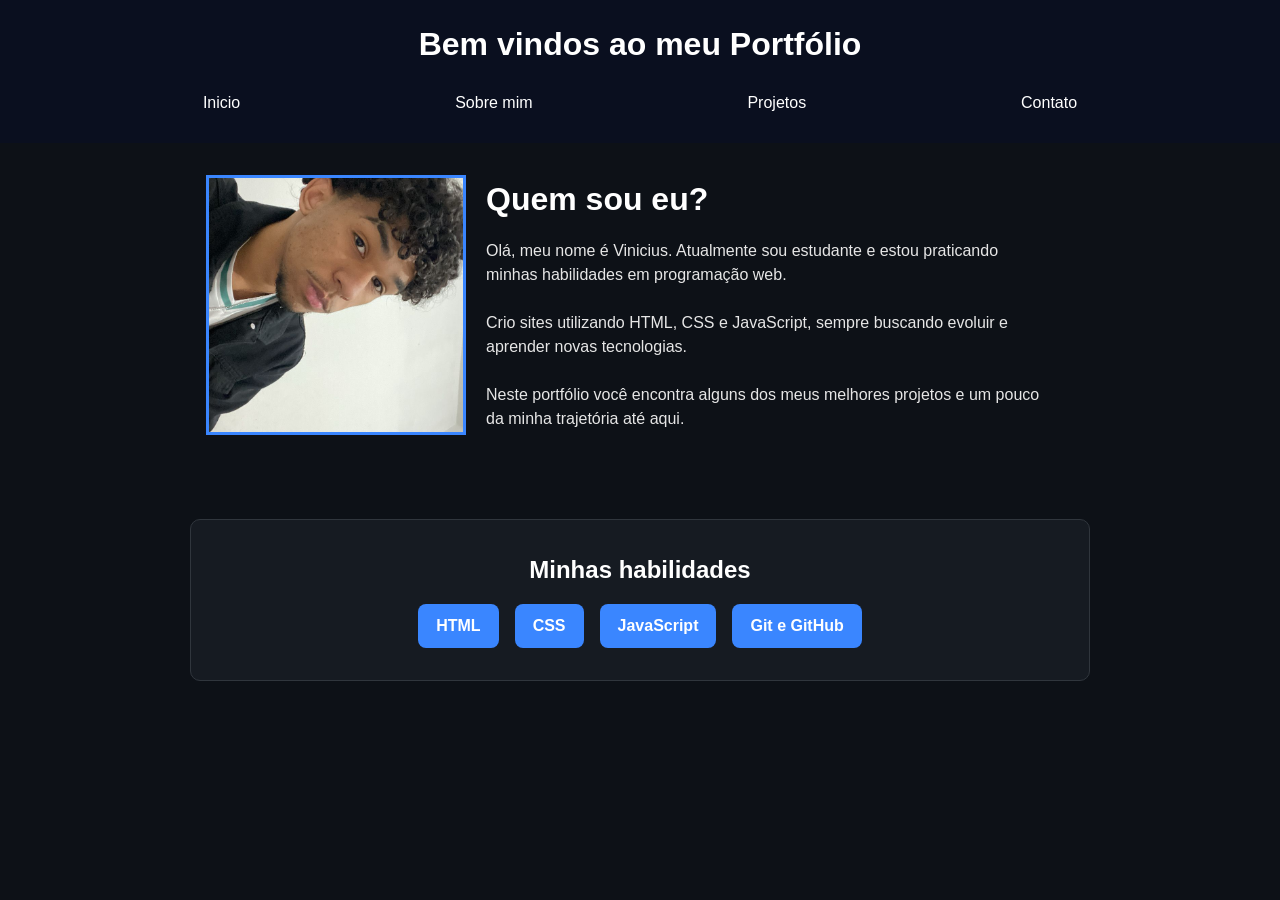
==== index.html @ aa15970f "meu portfolio" ====
<!DOCTYPE html>
<html lang="en">
<head>
    <meta charset="UTF-8">
    <meta name="viewport" content="width=device-width, initial-scale=1.0">
    <link rel="stylesheet" href="style.css">
    <title>Portfólio</title>
</head>
<body>
    <header>
        <h1>Bem vindos ao meu Portfólio</h1>
        <div class="menu">
            <nav>
            <ul>
                <li><a href="index.html">Inicio</a></li>
                <li><a href="sobre.html">Sobre mim</a></li>
                <li><a href="projetos.html">Projetos</a></li>
                <li><a href="contato.html">Contato</a></li>
            </ul>
            </nav>
        </div>
    </header>

    <main>
        <div class="principal">
           <div class="foto">
                <img src="imagens/eu.jpg" alt="uma foto minha">
           </div> <!-- foto -->

           <div class="texto">
             <h2>Quem sou eu?</h2>
            <p>Olá, meu nome é Vinicius. Atualmente sou estudante e estou praticando minhas habilidades em programação web.</p><br>
            <p>Crio sites utilizando HTML, CSS e JavaScript, sempre buscando evoluir e aprender novas tecnologias.</p><br>
            <p>Neste portfólio você encontra alguns dos meus melhores projetos e um pouco da minha trajetória até aqui.</p><br>
           </div> <!-- texto -->
        </div><!-- principal -->

        <section class="habili">
            <h2>Minhas habilidades</h2>
            <ul>
                <li>HTML</li>
                <li>CSS</li>
                <li>JavaScript</li>
                <li>Git e GitHub</li>
            </ul>
        </section>
    </main>
</body>
</html>
---- style.css ----
*{
    margin: 0;
    padding: 0;
    box-sizing: border-box;
}

:root {
    /* ======= Cores principais ======= */
    --cor-primaria: #3A86FF;       /* Destaques, botões, títulos */
    --cor-secundaria: #265DCC;     /* Hover, detalhes */

    /* ======= Fundo ======= */
    --cor-fundo: #0D1117;          /* Fundo geral da página */
    --cor-header: #0A0F1F;         /* Fundo do Header */

    /* ======= Textos ======= */
    --cor-texto: #E6E6E6;          /* Parágrafos */
    --cor-texto-claro: #FFFFFF;    /* Títulos, links */

    /* ======= Cards, caixas, fieldset ======= */
    --cor-caixa: #161B22;          /* Fundo dos cards/form */
    --cor-borda: #30363D;          /* Bordas */

    /* ======= Inputs ======= */
    --cor-input-bg: #0D1117;       /* Fundo dos inputs */
    --cor-input-borda: #3A86FF;    /* Borda dos inputs */
    --cor-input-texto: #FFFFFF;    /* Texto dos inputs */

    /* ======= Links ======= */
    --cor-link: #3A86FF;           
    --cor-link-hover: #FFFFFF;

    /* ======= Botões ======= */
    --cor-botao-bg: #3A86FF;
    --cor-botao-hover: #265DCC;
    --cor-botao-texto: #FFFFFF;

    /* ======= Novas cores pedidas ======= */
    --cor-body-bg: #0D1117;        /* Fundo do body */
    --cor-main-bg: transparent;    /* Fundo do main */
    --cor-h2: #FFFFFF;             /* Cor dos h2 */
    --cor-h3: #3A86FF;             /* Cor dos h3 */
}

html,body{
    height: 100%;
}


header{
    text-align: center;
    margin-bottom: 1rem;
    background-color: var(--cor-header);
    position: sticky;
    top: 0;
    z-index: 10;
    padding: 20px 0;
}

body{
    font-family: Arial, Helvetica, sans-serif;
    background-color: var(--cor-body-bg);
    color: var(--cor-texto);
    font-size: 16px;
    line-height: 1.5;
    min-height: 100vh;
    display: flex;
    flex-direction: column;
}

main{
    flex: 1;
}

header h1{
    font-size: 2rem;
    color: var(--cor-texto-claro);
    margin-bottom: 15px;
}

.menu ul{
    list-style: none;
    display: flex;
    justify-content: space-evenly;
    margin: 0;
    padding: 0;
}

.menu li a{
    text-decoration: none;
    color: var(--cor-texto-claro);
    padding: 8px 12px;
    border-radius: 6px;
    transition: transform 0.2s ease, background-color 0.3s ;
    display: inline-block;
}

.menu li a:hover{
    background-color: var(--cor-primaria);
    transform: scale(1.2);
}

.principal{
    display: flex;
    text-align: left;
    justify-content: center;
    padding: 1rem;
    max-width: 900px;
    margin: 0 auto;
}

.foto img{
    width: 260px;
    height: 260px;
    object-fit: cover;
    border: 3px solid var(--cor-primaria);
    margin-right: 20px;

}

.texto{
    flex: 1;
}

.texto h2{
    font-size: 2rem;
    color: var(--cor-h2);
    margin-bottom: 1rem;
}

.texto p{
    line-height: 1.5;
    text-align: left;
    margin-right: 20px;
}

.habili{
    text-align: center;
    margin-top: 3rem;
    padding: 2rem;
    background-color: var(--cor-caixa);
    border: 1px solid var(--cor-borda);
    border-radius: 10px;
    max-width: 900px;
    margin-left: auto;
    margin-right: auto;
}

.habili h2{
    color: var(--cor-h2);
    margin-bottom: 1rem;
}

.habili ul{
    list-style: none;
    padding: 0;
    margin: 0;
    display: flex;
    justify-content: center;
    gap: 1rem;
    flex-wrap: wrap;
}

.habili li{
    background-color: var(--cor-primaria);
    padding: 10px 18px;
    border-radius: 8px;
    font-weight: 600;
    color: var(--cor-botao-texto);
    transition: 0.3s;
    cursor: pointer;
}

.habili li:hover{
    transform: scale(1.08);
    background-color: var(--cor-secundaria);
}
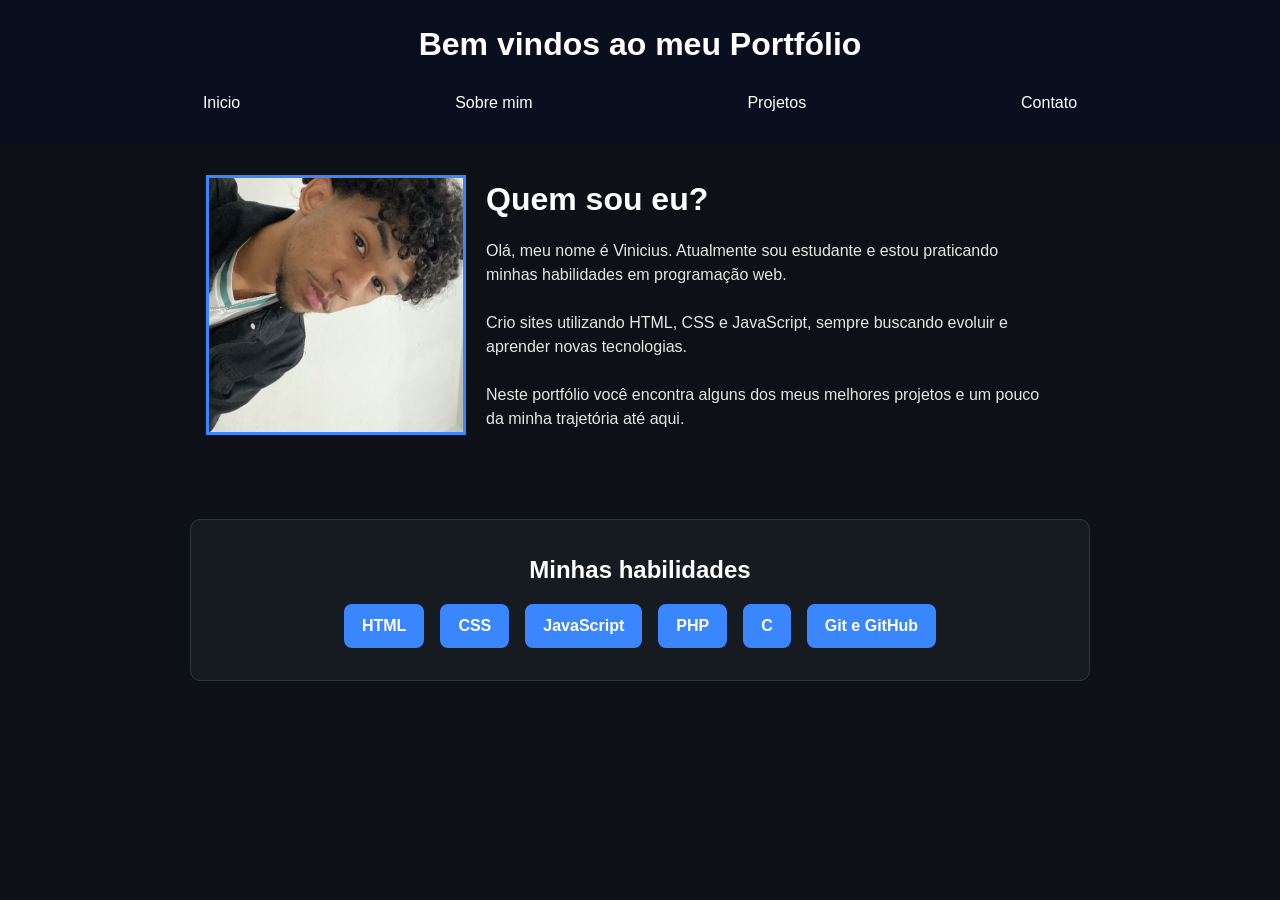
==== commit ee9e1fec: "correção de adição de novos projetos" ====
--- a/index.html
+++ b/index.html
@@ -3,7 +3,7 @@
 <head>
     <meta charset="UTF-8">
     <meta name="viewport" content="width=device-width, initial-scale=1.0">
-    <link rel="stylesheet" href="style.css">
+    <link rel="stylesheet" href="assets/CSS-p1/style.css">
     <title>Portfólio</title>
 </head>
 <body>
@@ -41,6 +41,8 @@
                 <li>HTML</li>
                 <li>CSS</li>
                 <li>JavaScript</li>
+                <li>PHP</li>
+                <li>C</li>
                 <li>Git e GitHub</li>
             </ul>
         </section>
--- a/assets/CSS-p1/style.css
+++ b/assets/CSS-p1/style.css
@@ -0,0 +1,177 @@
+*{
+    margin: 0;
+    padding: 0;
+    box-sizing: border-box;
+}
+
+:root {
+    /* ======= Cores principais ======= */
+    --cor-primaria: #3A86FF;       /* Destaques, botões, títulos */
+    --cor-secundaria: #265DCC;     /* Hover, detalhes */
+
+    /* ======= Fundo ======= */
+    --cor-fundo: #0D1117;          /* Fundo geral da página */
+    --cor-header: #0A0F1F;         /* Fundo do Header */
+
+    /* ======= Textos ======= */
+    --cor-texto: #E6E6E6;          /* Parágrafos */
+    --cor-texto-claro: #FFFFFF;    /* Títulos, links */
+
+    /* ======= Cards, caixas, fieldset ======= */
+    --cor-caixa: #161B22;          /* Fundo dos cards/form */
+    --cor-borda: #30363D;          /* Bordas */
+
+    /* ======= Inputs ======= */
+    --cor-input-bg: #0D1117;       /* Fundo dos inputs */
+    --cor-input-borda: #3A86FF;    /* Borda dos inputs */
+    --cor-input-texto: #FFFFFF;    /* Texto dos inputs */
+
+    /* ======= Links ======= */
+    --cor-link: #3A86FF;           
+    --cor-link-hover: #FFFFFF;
+
+    /* ======= Botões ======= */
+    --cor-botao-bg: #3A86FF;
+    --cor-botao-hover: #265DCC;
+    --cor-botao-texto: #FFFFFF;
+
+    /* ======= Novas cores pedidas ======= */
+    --cor-body-bg: #0D1117;        /* Fundo do body */
+    --cor-main-bg: transparent;    /* Fundo do main */
+    --cor-h2: #FFFFFF;             /* Cor dos h2 */
+    --cor-h3: #3A86FF;             /* Cor dos h3 */
+}
+
+html,body{
+    height: 100%;
+}
+
+
+header{
+    text-align: center;
+    margin-bottom: 1rem;
+    background-color: var(--cor-header);
+    position: sticky;
+    top: 0;
+    z-index: 10;
+    padding: 20px 0;
+}
+
+body{
+    font-family: Arial, Helvetica, sans-serif;
+    background-color: var(--cor-body-bg);
+    color: var(--cor-texto);
+    font-size: 16px;
+    line-height: 1.5;
+    min-height: 100vh;
+    display: flex;
+    flex-direction: column;
+}
+
+main{
+    flex: 1;
+}
+
+header h1{
+    font-size: 2rem;
+    color: var(--cor-texto-claro);
+    margin-bottom: 15px;
+}
+
+.menu ul{
+    list-style: none;
+    display: flex;
+    justify-content: space-evenly;
+    margin: 0;
+    padding: 0;
+}
+
+.menu li a{
+    text-decoration: none;
+    color: var(--cor-texto-claro);
+    padding: 8px 12px;
+    border-radius: 6px;
+    transition: transform 0.2s ease, background-color 0.3s ;
+    display: inline-block;
+}
+
+.menu li a:hover{
+    background-color: var(--cor-primaria);
+    transform: scale(1.2);
+}
+
+.principal{
+    display: flex;
+    text-align: left;
+    justify-content: center;
+    padding: 1rem;
+    max-width: 900px;
+    margin: 0 auto;
+}
+
+.foto img{
+    width: 260px;
+    height: 260px;
+    object-fit: cover;
+    border: 3px solid var(--cor-primaria);
+    margin-right: 20px;
+
+}
+
+.texto{
+    flex: 1;
+}
+
+.texto h2{
+    font-size: 2rem;
+    color: var(--cor-h2);
+    margin-bottom: 1rem;
+}
+
+.texto p{
+    line-height: 1.5;
+    text-align: left;
+    margin-right: 20px;
+}
+
+.habili{
+    text-align: center;
+    margin-top: 3rem;
+    padding: 2rem;
+    background-color: var(--cor-caixa);
+    border: 1px solid var(--cor-borda);
+    border-radius: 10px;
+    max-width: 900px;
+    margin-left: auto;
+    margin-right: auto;
+}
+
+.habili h2{
+    color: var(--cor-h2);
+    margin-bottom: 1rem;
+}
+
+.habili ul{
+    list-style: none;
+    padding: 0;
+    margin: 0;
+    display: flex;
+    justify-content: center;
+    gap: 1rem;
+    flex-wrap: wrap;
+}
+
+.habili li{
+    background-color: var(--cor-primaria);
+    padding: 10px 18px;
+    border-radius: 8px;
+    font-weight: 600;
+    color: var(--cor-botao-texto);
+    transition: 0.3s;
+    cursor: pointer;
+}
+
+.habili li:hover{
+    transform: scale(1.08);
+    background-color: var(--cor-secundaria);
+}
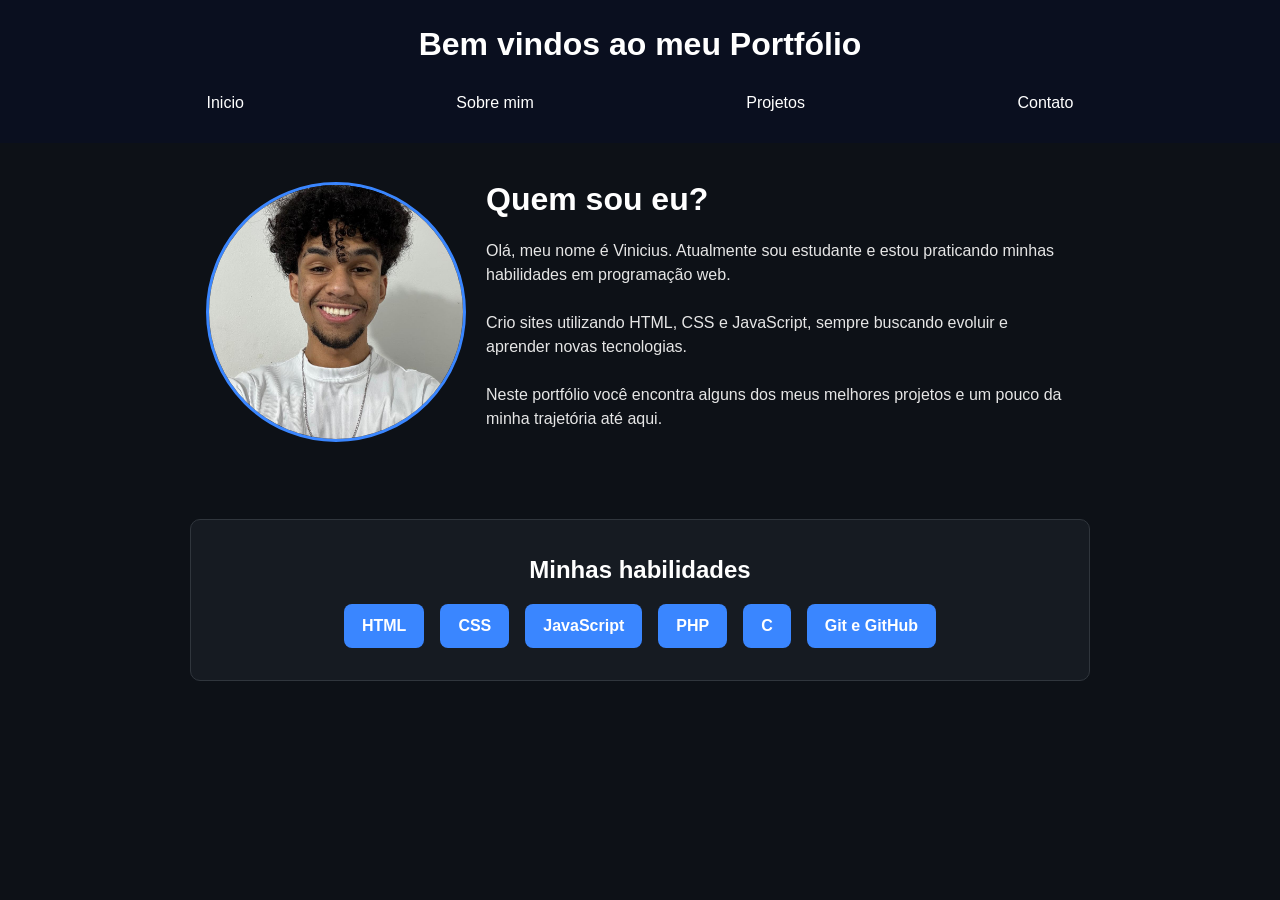
==== commit 3de627e6: "responsividade adicionada" ====
--- a/index.html
+++ b/index.html
@@ -24,7 +24,7 @@
     <main>
         <div class="principal">
            <div class="foto">
-                <img src="imagens/eu.jpg" alt="uma foto minha">
+                <img src="imagens/EU.jpeg" alt="uma foto minha">
            </div> <!-- foto -->
 
            <div class="texto">
--- a/assets/CSS-p1/style.css
+++ b/assets/CSS-p1/style.css
@@ -5,138 +5,142 @@
 }
 
 :root {
-    /* ======= Cores principais ======= */
-    --cor-primaria: #3A86FF;       /* Destaques, botões, títulos */
-    --cor-secundaria: #265DCC;     /* Hover, detalhes */
-
-    /* ======= Fundo ======= */
-    --cor-fundo: #0D1117;          /* Fundo geral da página */
-    --cor-header: #0A0F1F;         /* Fundo do Header */
-
-    /* ======= Textos ======= */
-    --cor-texto: #E6E6E6;          /* Parágrafos */
-    --cor-texto-claro: #FFFFFF;    /* Títulos, links */
-
-    /* ======= Cards, caixas, fieldset ======= */
-    --cor-caixa: #161B22;          /* Fundo dos cards/form */
-    --cor-borda: #30363D;          /* Bordas */
-
-    /* ======= Inputs ======= */
-    --cor-input-bg: #0D1117;       /* Fundo dos inputs */
-    --cor-input-borda: #3A86FF;    /* Borda dos inputs */
-    --cor-input-texto: #FFFFFF;    /* Texto dos inputs */
-
-    /* ======= Links ======= */
-    --cor-link: #3A86FF;           
+    --cor-primaria: #3A86FF;
+    --cor-secundaria: #265DCC;
+
+    --cor-fundo: #0D1117;
+    --cor-header: #0A0F1F;
+
+    --cor-texto: #E6E6E6;
+    --cor-texto-claro: #FFFFFF;
+
+    --cor-caixa: #161B22;
+    --cor-borda: #30363D;
+
+    --cor-input-bg: #0D1117;
+    --cor-input-borda: #3A86FF;
+    --cor-input-texto: #FFFFFF;
+
+    --cor-link: #3A86FF; 
     --cor-link-hover: #FFFFFF;
 
-    /* ======= Botões ======= */
     --cor-botao-bg: #3A86FF;
     --cor-botao-hover: #265DCC;
     --cor-botao-texto: #FFFFFF;
 
-    /* ======= Novas cores pedidas ======= */
-    --cor-body-bg: #0D1117;        /* Fundo do body */
-    --cor-main-bg: transparent;    /* Fundo do main */
-    --cor-h2: #FFFFFF;             /* Cor dos h2 */
-    --cor-h3: #3A86FF;             /* Cor dos h3 */
-}
-
-html,body{
-    height: 100%;
-}
-
-
-header{
+    --cor-body-bg: #0D1117;
+    --cor-main-bg: transparent;
+    --cor-h2: #FFFFFF;
+    --cor-h3: #3A86FF;
+}
+
+html {
+    height: -webkit-fill-available;
+}
+
+body {
+    font-family: Arial, Helvetica, sans-serif;
+    background-color: var(--cor-body-bg);
+    color: var(--cor-texto);
+    font-size: 16px;
+    line-height: 1.5;
+    min-height: 100vh;
+    min-height: 100svh;
+    min-height: -webkit-fill-available;
+    display: flex;
+    flex-direction: column;
+    overflow-x: hidden;
+    -webkit-overflow-scrolling: touch;
+    padding-top: env(safe-area-inset-top);
+    padding-bottom: env(safe-area-inset-bottom);
+    padding-left: env(safe-area-inset-left);
+    padding-right: env(safe-area-inset-right);
+}
+
+header {
     text-align: center;
     margin-bottom: 1rem;
     background-color: var(--cor-header);
     position: sticky;
     top: 0;
     z-index: 10;
-    padding: 20px 0;
-}
-
-body{
-    font-family: Arial, Helvetica, sans-serif;
-    background-color: var(--cor-body-bg);
-    color: var(--cor-texto);
-    font-size: 16px;
-    line-height: 1.5;
-    min-height: 100vh;
-    display: flex;
-    flex-direction: column;
-}
-
-main{
-    flex: 1;
-}
-
-header h1{
+    padding: 20px 1rem;
+}
+
+header h1 {
     font-size: 2rem;
     color: var(--cor-texto-claro);
     margin-bottom: 15px;
 }
 
-.menu ul{
+main {
+    flex: 1;
+    width: 100%;
+    padding: 0 1rem;
+}
+
+.menu ul {
     list-style: none;
     display: flex;
     justify-content: space-evenly;
+    flex-wrap: wrap;
+    gap: 10px;
     margin: 0;
     padding: 0;
 }
 
-.menu li a{
+.menu li a {
     text-decoration: none;
     color: var(--cor-texto-claro);
     padding: 8px 12px;
     border-radius: 6px;
-    transition: transform 0.2s ease, background-color 0.3s ;
+    transition: transform 0.2s ease, background-color 0.3s;
     display: inline-block;
 }
 
-.menu li a:hover{
+.menu li a:hover {
     background-color: var(--cor-primaria);
-    transform: scale(1.2);
-}
-
-.principal{
+    transform: scale(1.05);
+}
+
+.principal {
     display: flex;
     text-align: left;
     justify-content: center;
+    align-items: center;
     padding: 1rem;
     max-width: 900px;
     margin: 0 auto;
-}
-
-.foto img{
+    gap: 20px;
+}
+
+.foto img {
     width: 260px;
     height: 260px;
     object-fit: cover;
     border: 3px solid var(--cor-primaria);
-    margin-right: 20px;
-
-}
-
-.texto{
+    border-radius: 50%;
+}
+
+.texto {
     flex: 1;
 }
 
-.texto h2{
+.texto h2 {
     font-size: 2rem;
     color: var(--cor-h2);
     margin-bottom: 1rem;
 }
 
-.texto p{
+.texto p {
     line-height: 1.5;
     text-align: left;
-    margin-right: 20px;
-}
-
-.habili{
+}
+
+.habili {
     text-align: center;
     margin-top: 3rem;
+    margin-bottom: 2rem;
     padding: 2rem;
     background-color: var(--cor-caixa);
     border: 1px solid var(--cor-borda);
@@ -146,12 +150,12 @@
     margin-right: auto;
 }
 
-.habili h2{
+.habili h2 {
     color: var(--cor-h2);
     margin-bottom: 1rem;
 }
 
-.habili ul{
+.habili ul {
     list-style: none;
     padding: 0;
     margin: 0;
@@ -161,17 +165,68 @@
     flex-wrap: wrap;
 }
 
-.habili li{
+.habili li {
     background-color: var(--cor-primaria);
     padding: 10px 18px;
     border-radius: 8px;
     font-weight: 600;
     color: var(--cor-botao-texto);
-    transition: 0.3s;
+    transition: transform 0.2s ease, background-color 0.3s ease;
     cursor: pointer;
 }
 
-.habili li:hover{
-    transform: scale(1.08);
+.habili li:hover {
+    transform: scale(1.05);
     background-color: var(--cor-secundaria);
+}
+
+@media (max-width: 768px) {
+    header {
+        padding: 15px 10px;
+    }
+
+    header h1 {
+        font-size: 1.5rem;
+    }
+
+    .menu ul {
+        gap: 5px;
+    }
+
+    .menu li a {
+        padding: 6px 10px;
+        font-size: 0.9rem;
+    }
+
+    .principal {
+        flex-direction: column;
+        text-align: center;
+    }
+
+    .foto img {
+        width: 180px;
+        height: 180px;
+    }
+
+    .texto h2 {
+        font-size: 1.5rem;
+    }
+
+    .texto p {
+        text-align: center;
+    }
+
+    .habili {
+        padding: 1.2rem;
+        margin-top: 2rem;
+    }
+
+    .habili ul {
+        gap: 0.5rem;
+    }
+
+    .habili li {
+        padding: 8px 12px;
+        font-size: 0.9rem;
+    }
 }
